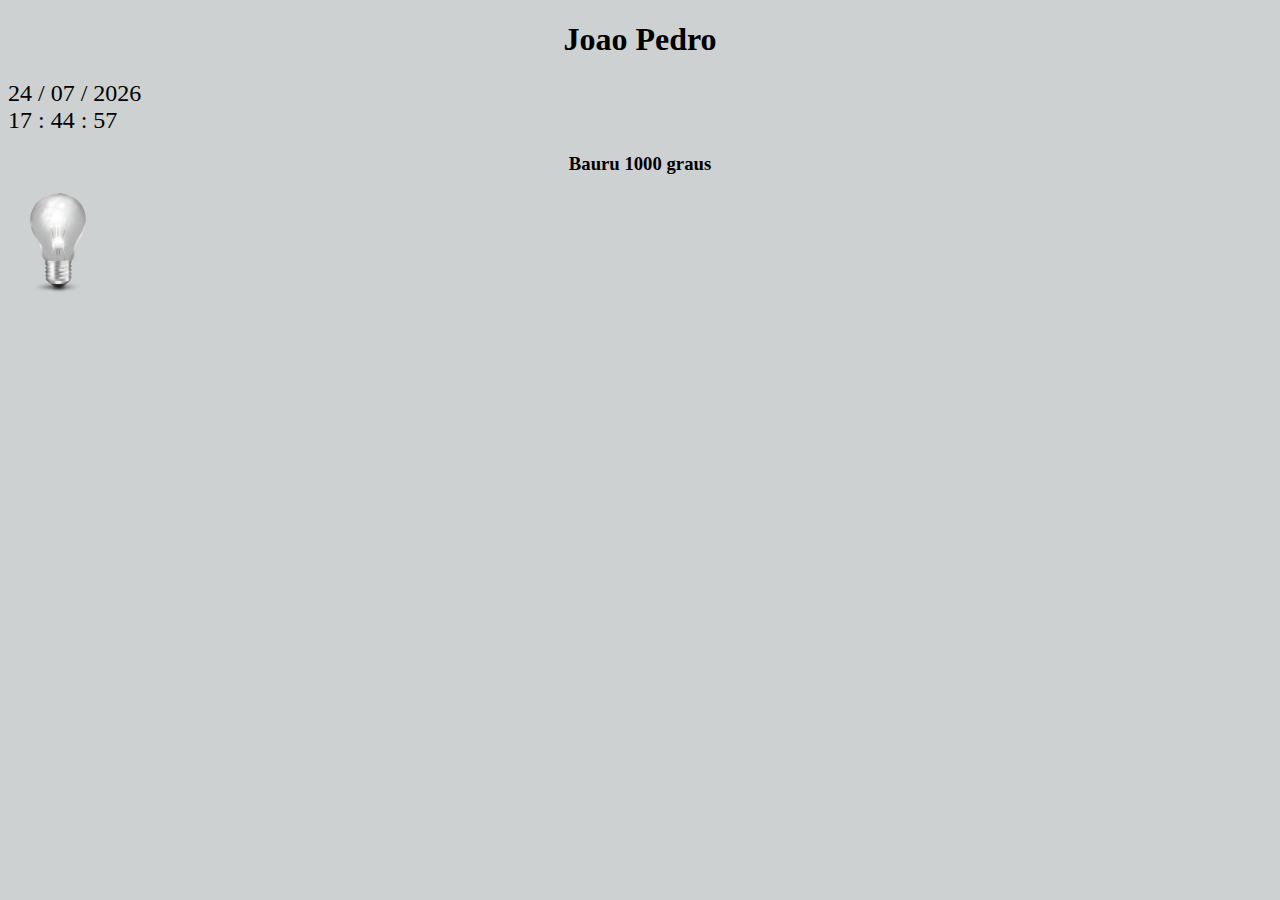
==== HTML/1209 att/bauru1milgrau.html @ 2207b6d3 "12092023 att" ====
<!DOCTYPE html>
<html>
<head>
<meta charset="UTF-8">
<meta name="viewport" content="width=device-width, initial-scale=1">
<title>JOAO PEDRO</title>
<script src="https://code.jquery.com/jquery-1.11.2.js"></script>
<script type="text/javascript">
			jQuery(window).load(function($){
				atualizaRelogio();
			});
</script>
</head>
<body>
<style>
        body {
                background-color: rgb(206, 209, 209);
            }
            img#lampada {
    width: 100px;
    height: auto;
}
</style>
<div> <h1 align="center" > Joao Pedro </h1>
<output id="data" style="font-family: 'arial black', 'avant garde'; font-size: 24px;"></output>
</div>
<div>
<output id="hora" style="font-family: 'arial black', 'avant garde'; font-size: 24px;"></output>				
</div>
<h3 align="center">Bauru 1000 graus</h3>
<a href="https://www.google.com" target="_blank"
        onmouseover="mudar('lampada', 'lamp-lig.png')">
<img src="lamp-desl.png" border="0" id="lampada"></a>
</body>
<script>
    function atualizaRelogio(){ 
        var momentoAtual = new Date();

        var vhora = momentoAtual.getHours();
        var vminuto = momentoAtual.getMinutes();
        var vsegundo = momentoAtual.getSeconds();

        var vdia = momentoAtual.getDate();
        var vmes = momentoAtual.getMonth() + 1;
        var vano = momentoAtual.getFullYear();

        if (vdia < 10){ vdia = "0" + vdia;}
        if (vmes < 10){ vmes = "0" + vmes;}
        if (vhora < 10){ vhora = "0" + vhora;}
        if (vminuto < 10){ vminuto = "0" + vminuto;}
        if (vsegundo < 10){ vsegundo = "0" + vsegundo;}

 

        dataFormat = vdia + " / " + vmes + " / " + vano;
        horaFormat = vhora + " : " + vminuto + " : " + vsegundo;

 

        document.getElementById("data").innerHTML = dataFormat;
        document.getElementById("hora").innerHTML = horaFormat;

 

        setTimeout("atualizaRelogio()",1000);
    }
</script>

 

</html>
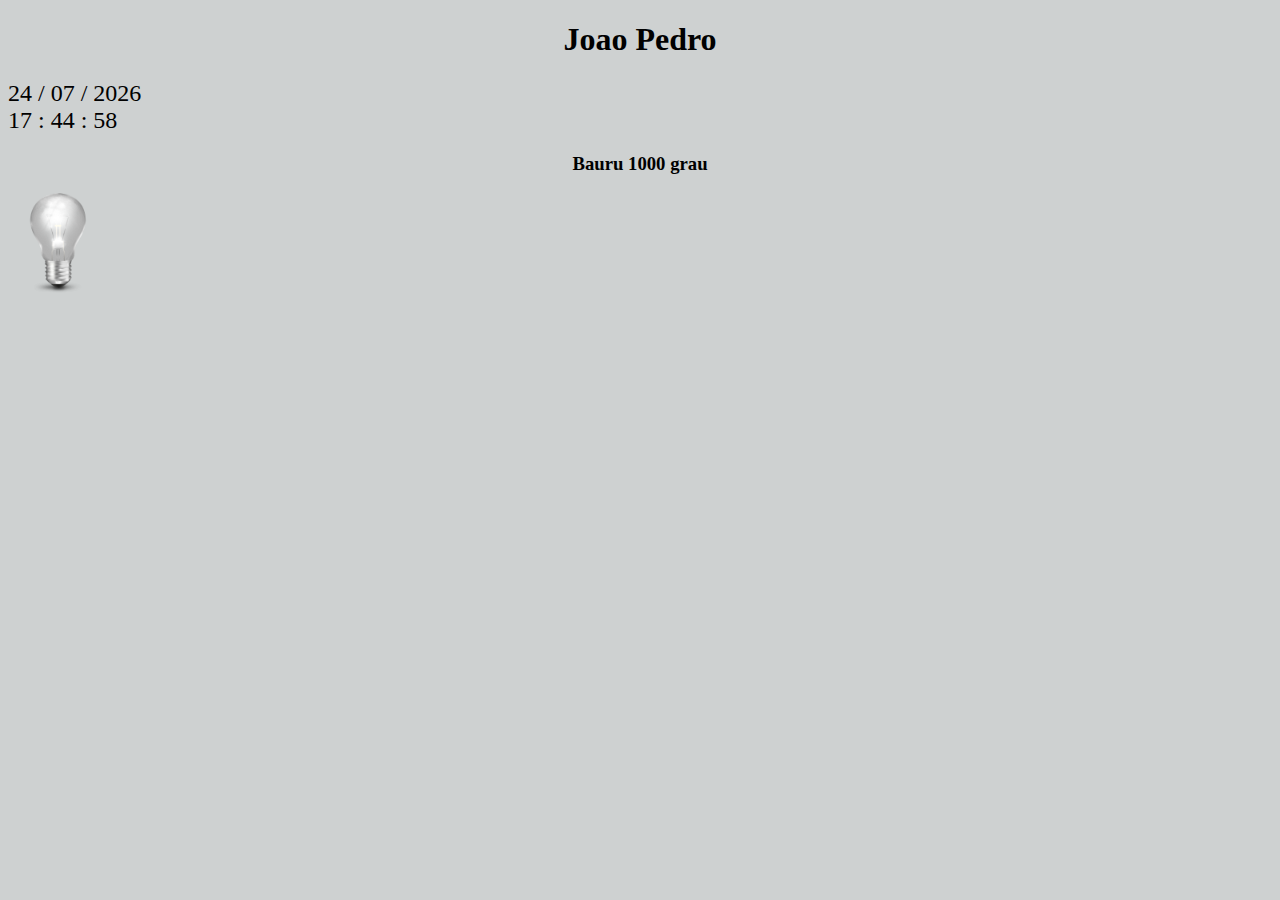
==== commit 6bb251a8: "GAME 12092023 att" ====
--- a/HTML/1209 att/bauru1milgrau.html
+++ b/HTML/1209 att/bauru1milgrau.html
@@ -27,7 +27,7 @@
 <div>
 <output id="hora" style="font-family: 'arial black', 'avant garde'; font-size: 24px;"></output>				
 </div>
-<h3 align="center">Bauru 1000 graus</h3>
+<h3 align="center">Bauru 1000 grau</h3>
 <a href="https://www.google.com" target="_blank"
         onmouseover="mudar('lampada', 'lamp-lig.png')">
 <img src="lamp-desl.png" border="0" id="lampada"></a>
